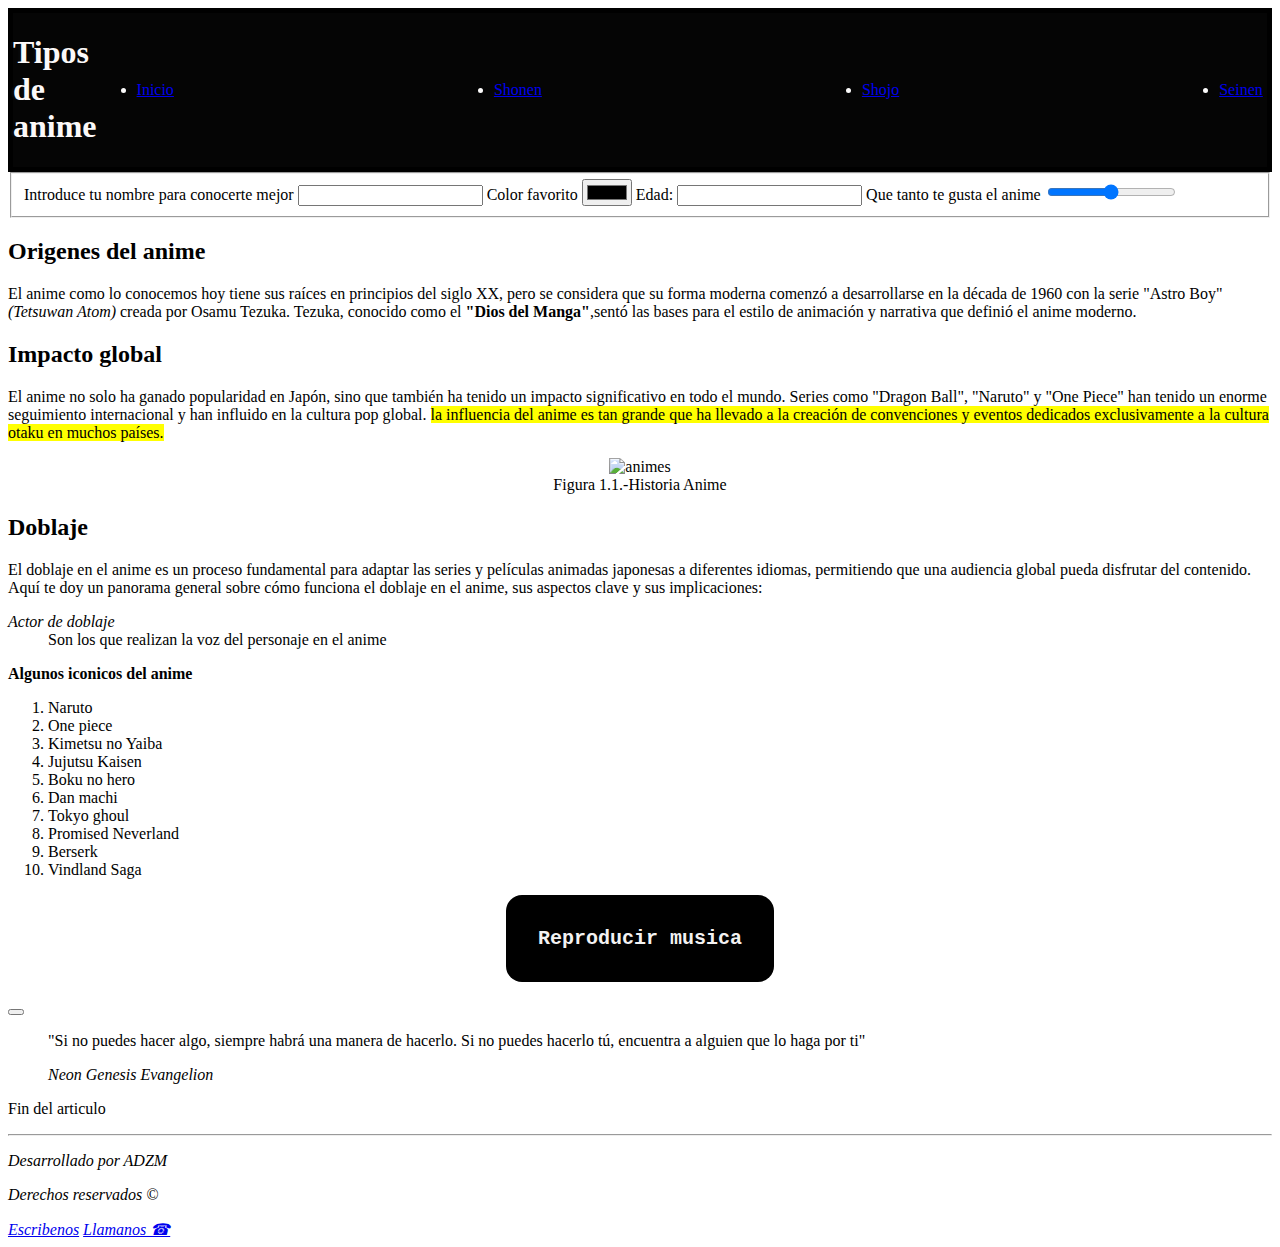
==== index.html @ 15fe0025 "ComitFinal" ====
<!DOCTYPE html>
<html lang="en">
<head>
    <meta charset="UTF-8">
    <meta name="viewport" content="width=device-width, initial-scale=1.0">
    <meta name = 'Keywords' contents = 'anime,juvenil'>
    <meta name = 'description'contents = 'En este sitio se encontrara los animes mas vistos de la temporada'>
    <meta name = 'author'contents = 'ADZM'>
    <title>AnimeA2</title>
    <link rel="stylesheet" href="styles.css">

</head>
<body>
    
    <header class = "header">
        <nav class ="navbar"> 
            <h1 class = "h1">Tipos de anime</h1>
            <ul class = "nav_ul">
                 <li class = "lia"><a href="index.html">Inicio</a> </li>
                 <li class = "lia"><a href="Shonen.html">Shonen</a> </li>
                 <li class = "lia"><a href="Shojo.html">Shojo</a> </li>
                 <li class = "lia"><a href="Seinen.html">Seinen</a> </li>
                 <li class = "lia"><a href="Isekai.html">Isekai</a> </li>
            </ul>
        </nav>   
    </header>
    <main>

        <form action="">
            <fieldset>
                <label for ="nombre">Introduce tu nombre para conocerte mejor</label>
                <input type="text" name="nombre" id="nombre">

                <label for="colorfav">Color favorito</label> 
                <input type="color" name="colorfav" id="colorfav"> 

                <label for="edad">Edad:</label> 
                <input type="number" name="edad" id="edad"> 

                <label for="edad2">Que tanto te gusta el anime</label> 
                <input type="range" name="edad2" id="edad2"> 

                  
            </fieldset>
        </form>
        <section>        
            <h2 class="ftitle">Origenes del anime</h2>
             <p>El anime como lo conocemos hoy tiene sus raíces en principios del siglo XX, 
                 pero se considera que su forma moderna comenzó a desarrollarse en la década de <time datetime="2000/01/01T12:00">1960</time> con la serie "Astro Boy" <i>(Tetsuwan Atom)</i> creada por Osamu Tezuka. Tezuka,
                conocido como el <b>"Dios del Manga"</b>,sentó las bases para el estilo de animación y narrativa que definió el anime moderno.</p>   
        </section>
        
        
        <section>
            <h2 class="ftitle">Impacto global</h2>
            <p>El anime no solo ha ganado popularidad en Japón, sino que también ha tenido un impacto significativo en todo el mundo. 
                Series como "Dragon Ball", "Naruto" y "One Piece" han tenido un enorme seguimiento internacional y han influido en la cultura pop global. 
                <mark>la influencia del anime es tan grande que ha llevado a la creación de convenciones y eventos dedicados exclusivamente a la cultura otaku en muchos países.</mark></p>
        </section>
        <figure class="figura1">

            <img src='https://sm.ign.com/ign_es/feature/t/the-top-25/the-top-25-greatest-anime-characters-of-all-time_sypg.jpg' alt='animes'>
            <figcaption>Figura 1.1.-Historia Anime</figcaption>         

        </figure>
        <section>
        <h2 class="ftitle">Doblaje</h2>
        <p>El doblaje en el anime es un proceso fundamental para adaptar las series y películas animadas japonesas a diferentes idiomas,
             permitiendo que una audiencia global pueda disfrutar del contenido. <br>
             Aquí te doy un panorama general sobre cómo funciona el doblaje en el anime, sus aspectos clave y sus implicaciones:</p>
             <dl>
                <dt><em>Actor de doblaje</em></dt>
                <dd>Son los que realizan la voz del personaje en el anime</dd>
             </dl>

        </section>
        <p><strong>Algunos iconicos del anime</strong></p>
        <ol>
            <li>Naruto </li> 
            <li>One piece</li> 
            <li>Kimetsu no Yaiba</li>             
            <li>Jujutsu Kaisen</li>            
            <li>Boku no hero</li>            
            <li>Dan machi</li>            
            <li>Tokyo ghoul</li>           
            <li>Promised Neverland</li>           
            <li>Berserk</li>           
            <li>Vindland Saga</li> 
        </ol> 
        <div class="forma_btn">
            <button type="button" class="btn_audio" onclick="sound.play();">Reproducir musica</button>
    
        </div>
         <button id="player"></button>
         <blockquote>
          <p>"Si no puedes hacer algo, siempre habrá una manera de hacerlo. Si no puedes hacerlo tú, encuentra a alguien que lo haga por ti"</p>
          <cite> Neon Genesis Evangelion</cite>
        </blockquote>
        <footer>
            <p><span>Fin del articulo</span></p>
            <hr>
        </footer>
        <footer> 
            <address> 
            <p>Desarrollado por ADZM</p> 
            <p>Derechos reservados &copy;</p> 
            <a href="alonsodamian@gmail.com">Escribenos</a>
            <a href="tel 8122937188"> Llamanos &phone;</a> 
            </address> 
        </footer>  
   
    </main>
    <script src="pagina.js"></script>
</body>
</html>
---- styles.css ----
.navbar {
    border: 5px solid; background-color: rgb(5, 5, 5);
    display: flex;
    justify-content: space-between;
    align-items: center;

}

.header {
    color: black;


}

.nav_ul{
    display: flex;
    gap: 20rem;

}

.h1{

    font: optional;color: rgb(252, 249, 249);
    text-shadow: rgb(8, 8, 8) -3px 0;
    
}

.lia{

    font: optional;color: rgb(252, 251, 251);
    

}


.figura1{
    text-align: center;


}

.img1{
    text-align: center;border: 2px solid red;height: 500px; display: flex;justify-content: center;align-items: center;
}

.img2{
    text-align: center;border: 2px solid red;height: 500px; display: flex;justify-content: center;align-items: center;
}
.video11{
    text-align: center;border: 2px solid red;height: 500px; display: flex;justify-content: center;align-items: center;
}
.frame1{
    text-align: center;border: 2px solid red;height: 500px; display: flex;justify-content: center;align-items: center;
}
.h7{
    text-align: center;
}

.forma_btn{
    text-align: center;
    margin: 1rem;
}

.btn_audio{
    padding: 2rem;
    font-size: 20px;
    border-radius: 1rem;
    border: 1px white;
    background: black;
    color: #f3f2f2;
    font-weight: bold;
    font-family: 'Courier New', Courier, monospace;
    letter-spacing: 2;
}
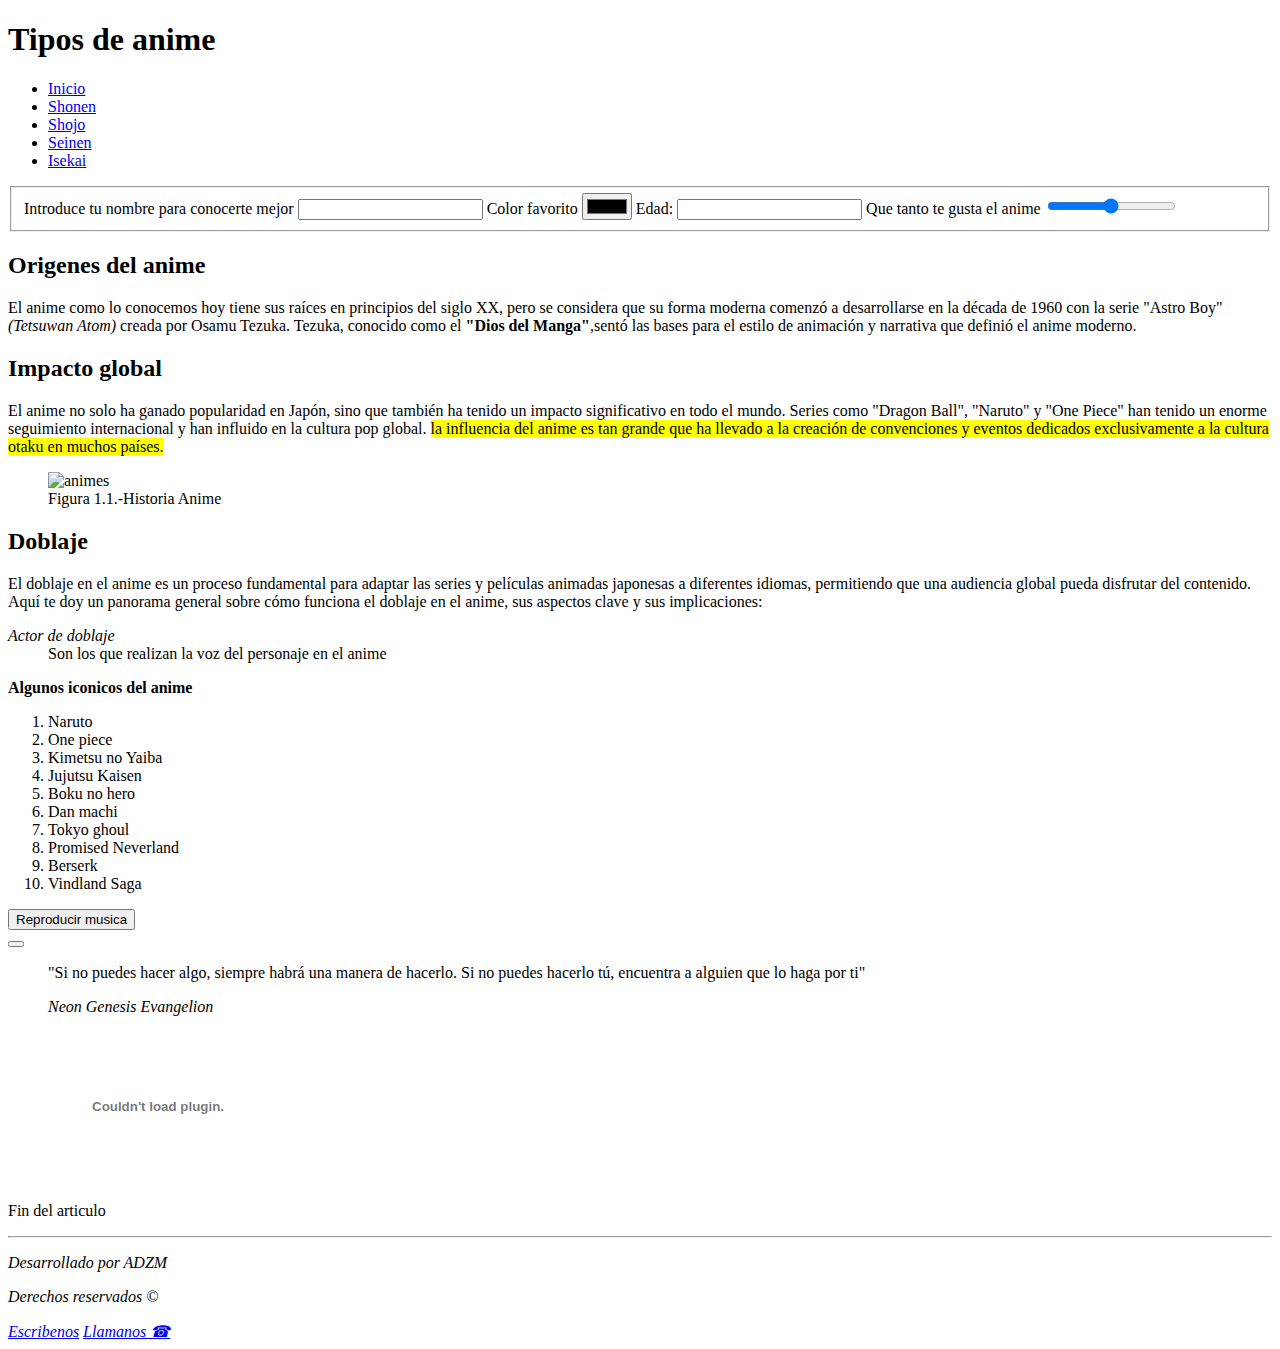
==== commit 8acef2fd: "Inicio de la pagina" ====
--- a/index.html
+++ b/index.html
@@ -96,6 +96,7 @@
           <p>"Si no puedes hacer algo, siempre habrá una manera de hacerlo. Si no puedes hacerlo tú, encuentra a alguien que lo haga por ti"</p>
           <cite> Neon Genesis Evangelion</cite>
         </blockquote>
+        <embed class="PDFF" src="Complementos/Origenes.pdf" type="Application/pdf"> 
         <footer>
             <p><span>Fin del articulo</span></p>
             <hr>
@@ -112,4 +113,4 @@
     </main>
     <script src="pagina.js"></script>
 </body>
-</html>
+</html>